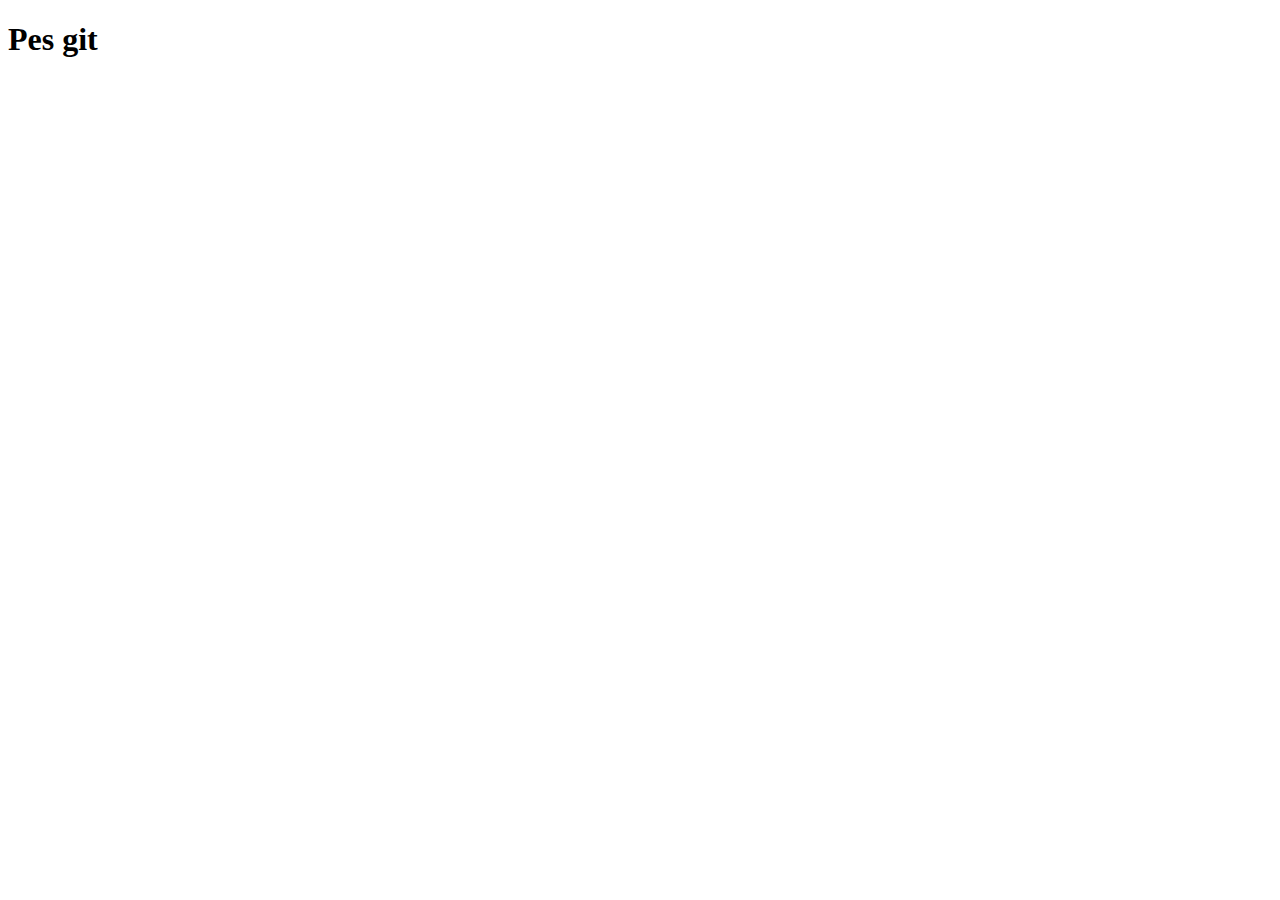
==== index.html @ 58f534f3 "Primer commit" ====
<!DOCTYPE html>
<html lang="en">
<head>
    <meta charset="UTF-8">
    <meta name="viewport" content="width=device-width, initial-scale=1.0">
    <title>Document</title>
</head>
<body>
    <h1>Pes git</h1>
</body>
</html>
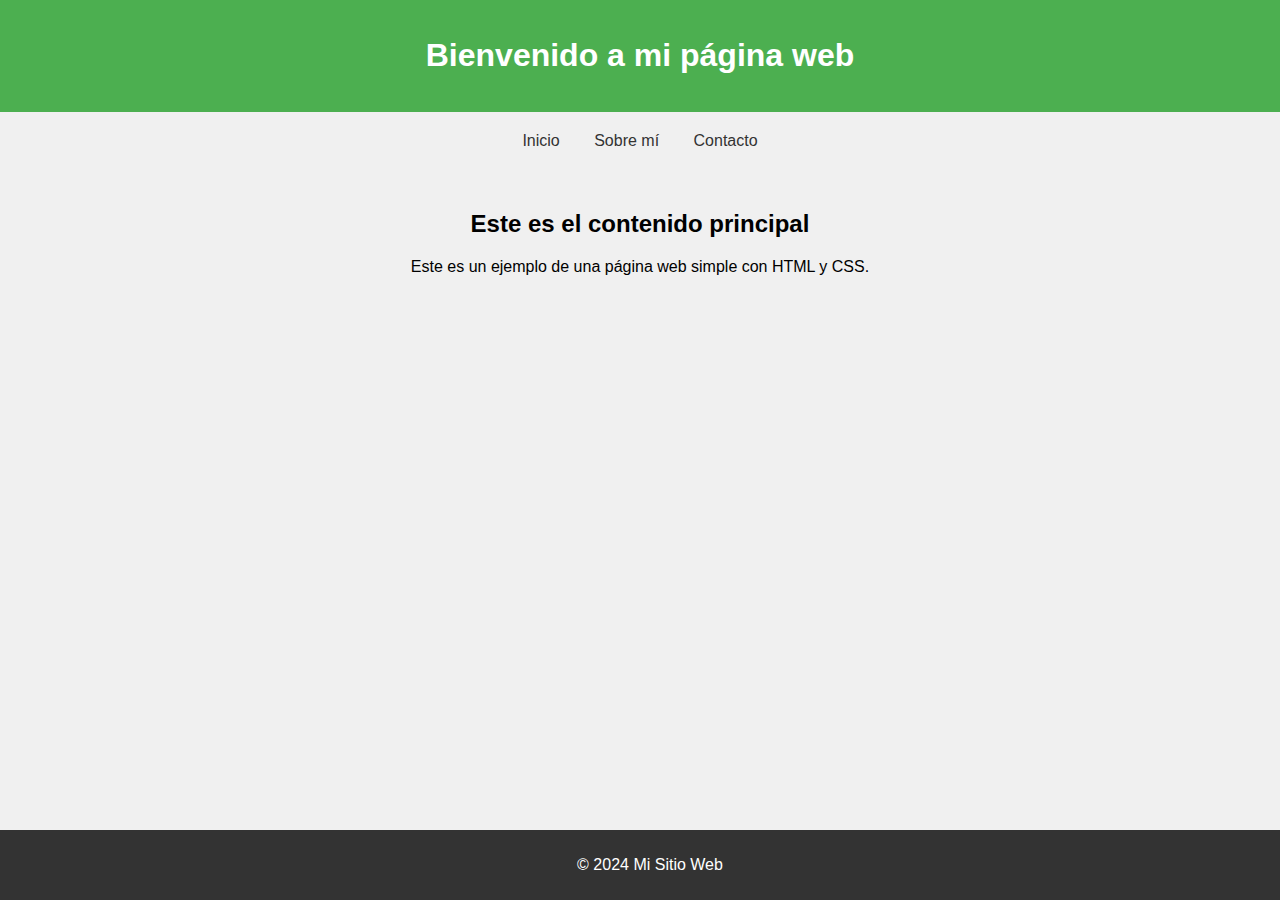
==== commit c1813637: "Segundo commit" ====
--- a/index.html
+++ b/index.html
@@ -1,11 +1,61 @@
 <!DOCTYPE html>
-<html lang="en">
+<html lang="es">
 <head>
     <meta charset="UTF-8">
     <meta name="viewport" content="width=device-width, initial-scale=1.0">
-    <title>Document</title>
+    <title>Página Web Simple</title>
+    <style>
+        body {
+            font-family: Arial, sans-serif;
+            background-color: #f0f0f0;
+            margin: 0;
+            padding: 0;
+            text-align: center;
+        }
+        header {
+            background-color: #4CAF50;
+            color: white;
+            padding: 1em;
+        }
+        nav {
+            margin: 20px 0;
+        }
+        nav a {
+            margin: 0 15px;
+            text-decoration: none;
+            color: #333;
+        }
+        section {
+            padding: 20px;
+        }
+        footer {
+            background-color: #333;
+            color: white;
+            padding: 10px;
+            position: fixed;
+            width: 100%;
+            bottom: 0;
+        }
+    </style>
 </head>
 <body>
-    <h1>Pes git</h1>
+    <header>
+        <h1>Bienvenido a mi página web</h1>
+    </header>
+
+    <nav>
+        <a href="#">Inicio</a>
+        <a href="#">Sobre mí</a>
+        <a href="#">Contacto</a>
+    </nav>
+
+    <section>
+        <h2>Este es el contenido principal</h2>
+        <p>Este es un ejemplo de una página web simple con HTML y CSS.</p>
+    </section>
+
+    <footer>
+        <p>&copy; 2024 Mi Sitio Web</p>
+    </footer>
 </body>
-</html>+</html>
